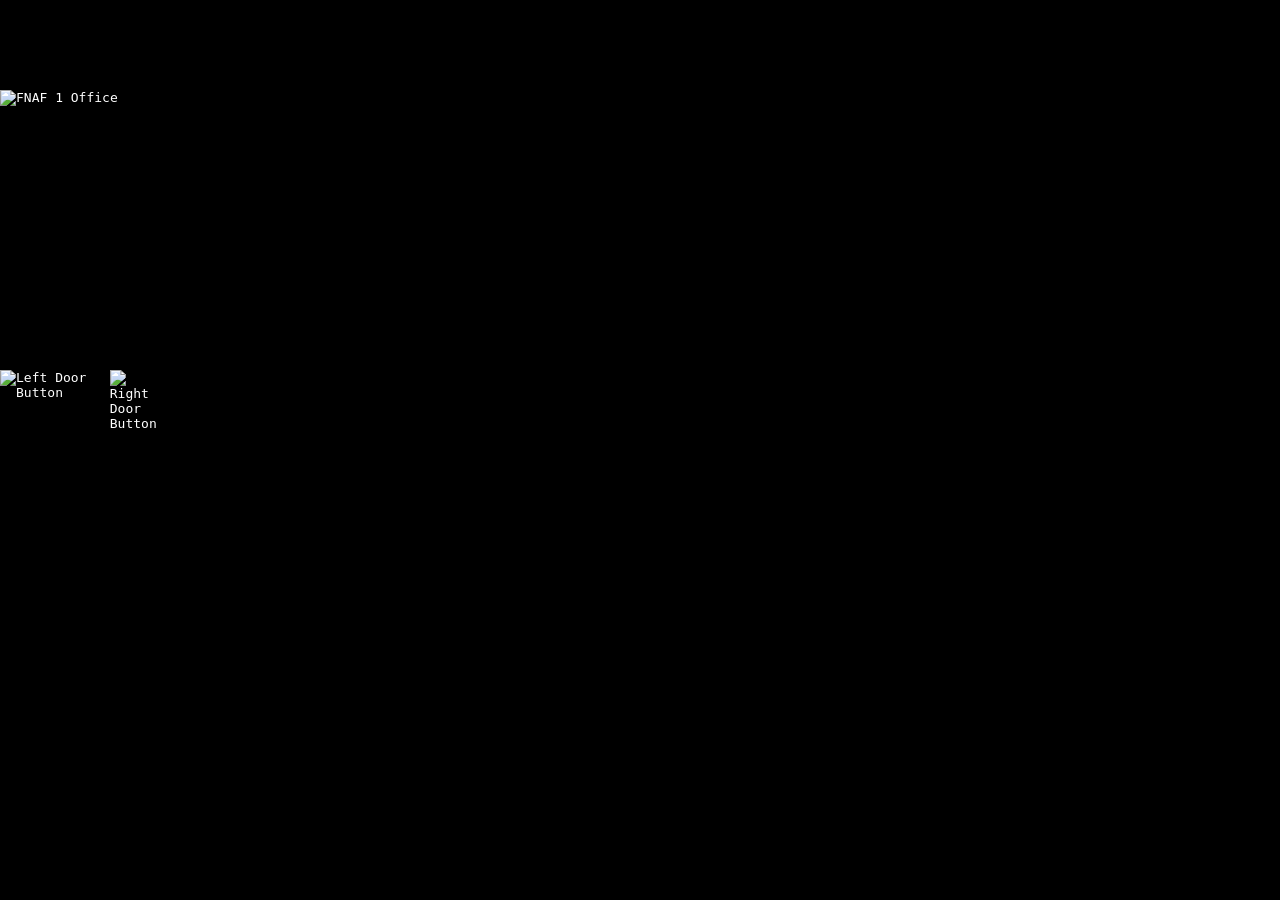
==== iframes/fnaf1html/index.html @ 1fb73ae6 "Create index.html" ====
<!DOCTYPE html>
<html lang="en">
<head>
    <meta charset="UTF-8">
    <meta name="viewport" content="width=device-width, initial-scale=1.0">
    <title>FNAF 1 Office</title>
    <style>
        body, html {
            margin: 0;
            padding: 0;
            width: 100%;
            height: 100%;
            background-color: #000;
            display: flex;
            justify-content: center;
            align-items: center;
            overflow: hidden;
            font-family: monospace;
            color: #fff;
        }

        /* 16:9 Auto-scaling game screen viewport */
        #game-screen {
            position: relative;
            width: 100vw;
            height: 100vh;
            max-width: calc(100vh * (16 / 9));
            max-height: calc(100vw * (9 / 16));
            background-color: #000;
            overflow: hidden;
            user-select: none; /* Prevent text selection while clicking */
        }

        /* Panning container holds background and static desk objects */
        #office-container {
            position: absolute;
            top: 0;
            left: 0;
            height: 100%;
            will-change: transform;
        }

        #office-bg {
            height: 100%;
            width: auto;
            display: block;
            pointer-events: none;
        }

        /* Fixed Fan Placement at native X: 780px, Y: 303px */
        #fan-wrapper {
            position: absolute;
            top: calc((303 / 720) * 100%);
            left: calc((780 / 1600) * 100%);
            height: calc((196 / 720) * 100%);
            pointer-events: none;
            z-index: 10;
        }

        #fan-img {
            display: block;
            height: 100%;
            width: auto;
            pointer-events: none;
        }

        /* --- DOOR BUTTONS --- */
        .door-btn {
            position: absolute;
            height: calc((250 / 720) * 100%);
            z-index: 20;
            cursor: pointer;
            pointer-events: auto;
            -webkit-user-drag: none; /* Prevents ghost dragging while holding light */
        }

        #left-btn {
            left: 0;
            top: calc((280 / 720) * 100%);
        }

        #right-btn {
            left: calc((1492 / 1600) * 100%);
            top: calc((280 / 720) * 100%);
        }

        /* Minimal plain white text overlays */
        .ui-box {
            color: #fff;
            font-size: 14px;
            pointer-events: none;
            z-index: 100;
            background: rgba(0,0,0,0.5);
            padding: 8px;
            border-radius: 4px;
        }

        #ui-panel {
            position: absolute;
            top: 10px;
            left: 10px;
        }

        #ui-panel p {
            margin: 0;
        }

        #saved-coords {
            position: absolute;
            top: 10px;
            right: 10px;
            max-height: 80%;
            overflow-y: auto;
            display: flex;
            flex-direction: column;
            gap: 4px;
            text-align: right;
        }

        #state-panel {
            position: absolute;
            bottom: 10px;
            left: 10px;
            display: flex;
            flex-direction: column;
            gap: 4px;
        }

        /* Object Labels for Dev Mode */
        .obj-label {
            position: absolute;
            color: #fff;
            background: rgba(0,0,0,0.7);
            padding: 4px;
            border-radius: 4px;
            font-size: 12px;
            pointer-events: none;
            z-index: 50;
            white-space: nowrap;
        }

        /* --- DEV MODE TOGGLE --- */
        .dev-ui {
            visibility: hidden;
            opacity: 0;
        }
        
        .dev-mode .dev-ui {
            visibility: visible;
            opacity: 1;
        }

    </style>
</head>
<body>

    <div id="game-screen">
        <div id="office-container">
            <img src="519.png" id="office-bg" alt="FNAF 1 Office">

            <div class="obj-label dev-ui" style="left: calc((20 / 1600) * 100%); top: calc((240 / 720) * 100%);">Left Btn<br>X: 0 | Y: 280</div>
            <div class="obj-label dev-ui" style="left: calc((1492 / 1600) * 100%); top: calc((240 / 720) * 100%);">Right Btn<br>X: 1492 | Y: 280</div>
            
            <img src="122.png" id="left-btn" class="door-btn" draggable="false" alt="Left Door Button">
            <img src="134.png" id="right-btn" class="door-btn" draggable="false" alt="Right Door Button">

            <div id="fan-wrapper">
                <div class="obj-label dev-ui" style="left: 50%; top: -30px; transform: translateX(-50%);">Desk Fan<br>X: 780 | Y: 303</div>
                <img id="fan-img" src="57.png" alt="Desk Fan">
            </div>
        </div>

        <div id="ui-panel" class="ui-box dev-ui">
            <p id="coord-display">Mouse: X: 0 | Y: 0</p>
        </div>

        <div id="saved-coords" class="ui-box dev-ui">
            <strong>Saved Points (Press P)</strong>
        </div>

        <div id="state-panel" class="ui-box dev-ui">
            <strong>Variables State</strong>
            <div id="state-content"></div>
        </div>
    </div>

    <script>
        const NATIVE_WIDTH = 1600;
        const NATIVE_HEIGHT = 720;

        const gameScreen = document.getElementById('game-screen');
        const officeContainer = document.getElementById('office-container');
        const officeBg = document.getElementById('office-bg');
        const coordDisplay = document.getElementById('coord-display');
        const savedCoords = document.getElementById('saved-coords');
        const stateContent = document.getElementById('state-content');
        const fanImg = document.getElementById('fan-img');

        const leftBtn = document.getElementById('left-btn');
        const rightBtn = document.getElementById('right-btn');

        // --- Fan Animation ---
        const fanFrames = ['57.png', '59.png', '60.png'];
        let currentFrame = 0;

        setInterval(() => {
            currentFrame = (currentFrame + 1) % fanFrames.length;
            fanImg.src = fanFrames[currentFrame];
        }, 60);

        // --- Mouse Tracking & Office Panning ---
        let currentImgX = 0;
        let currentImgY = 0;

        function getNativeCoords(clientX, clientY) {
            const bgRect = officeBg.getBoundingClientRect();
            const scale = bgRect.height / NATIVE_HEIGHT;

            const imgX = Math.round((clientX - bgRect.left) / scale);
            const imgY = Math.round((clientY - bgRect.top) / scale);

            return {
                x: Math.max(0, Math.min(NATIVE_WIDTH, imgX)),
                y: Math.max(0, Math.min(NATIVE_HEIGHT, imgY))
            };
        }

        gameScreen.addEventListener('mousemove', (e) => {
            const screenRect = gameScreen.getBoundingClientRect();
            const screenX = e.clientX - screenRect.left;

            // Pan office background
            const percent = Math.max(0, Math.min(1, screenX / screenRect.width));
            const maxScroll = screenRect.width - officeBg.clientWidth;
            officeContainer.style.transform = `translateX(${percent * maxScroll}px)`;

            // Track native 1600x720 mouse coordinates
            const coords = getNativeCoords(e.clientX, e.clientY);
            currentImgX = coords.x;
            currentImgY = coords.y;
            coordDisplay.textContent = `Mouse: X: ${currentImgX} | Y: ${currentImgY}`;
        });

        // --- Keyboard Logic (Dev Mode & Save Points) ---
        window.addEventListener('keydown', (e) => {
            // Toggle Dev Mode on '8'
            if (e.key === '8') {
                document.body.classList.toggle('dev-mode');
            }

            // Save Points on 'P' (Only works if Dev Mode is active)
            if ((e.key === 'p' || e.key === 'P') && document.body.classList.contains('dev-mode')) {
                const entry = document.createElement('div');
                entry.textContent = `Point ${savedCoords.children.length}: X: ${currentImgX}, Y: ${currentImgY}`;
                savedCoords.appendChild(entry);
                savedCoords.scrollTop = savedCoords.scrollHeight;
            }
        });

        // --- DOOR, LIGHT, & STATE LOGIC ---
        let states = {
            left: { door: false, light: false },
            right: { door: false, light: false }
        };

        function renderStateUI() {
            stateContent.innerHTML = `
                Left Door: <span>${states.left.door}</span><br>
                Left Light: <span>${states.left.light}</span><br>
                Right Door: <span>${states.right.door}</span><br>
                Right Light: <span>${states.right.light}</span>
            `;
        }

        // Initialize state panel
        renderStateUI();

        function updateLeftBtn() {
            if (states.left.door && states.left.light) {
                leftBtn.src = '130.png';
            } else if (states.left.door) {
                leftBtn.src = '124.png';
            } else if (states.left.light) {
                leftBtn.src = '125.png';
            } else {
                leftBtn.src = '122.png';
            }
            renderStateUI();
        }

        function updateRightBtn() {
            if (states.right.door && states.right.light) {
                rightBtn.src = '47.png';
            } else if (states.right.door) {
                rightBtn.src = '135.png';
            } else if (states.right.light) {
                rightBtn.src = '131.png';
            } else {
                rightBtn.src = '134.png';
            }
            renderStateUI();
        }

        function handleBtnMousedown(e, side) {
            // Get accurate coordinates mapped to 1600x720 logic
            const coords = getNativeCoords(e.clientX, e.clientY);

            // Y-axis 0 is at the top of the image. 
            // If the user clicks higher up than 410 (y < 410), it's the door.
            // If they click lower than 410 (y >= 410), it's the light.
            if (coords.y < 410) {
                states[side].door = !states[side].door; // Toggle door
            } else {
                states[side].light = true; // Hold light
            }

            side === 'left' ? updateLeftBtn() : updateRightBtn();
        }

        function handleBtnRelease(side) {
            states[side].light = false; // Turn off light on release
            side === 'left' ? updateLeftBtn() : updateRightBtn();
        }

        // Left Event Listeners
        leftBtn.addEventListener('mousedown', (e) => handleBtnMousedown(e, 'left'));
        leftBtn.addEventListener('mouseup', () => handleBtnRelease('left'));
        leftBtn.addEventListener('mouseleave', () => handleBtnRelease('left'));

        // Right Event Listeners
        rightBtn.addEventListener('mousedown', (e) => handleBtnMousedown(e, 'right'));
        rightBtn.addEventListener('mouseup', () => handleBtnRelease('right'));
        rightBtn.addEventListener('mouseleave', () => handleBtnRelease('right'));

    </script>
</body>
</html>
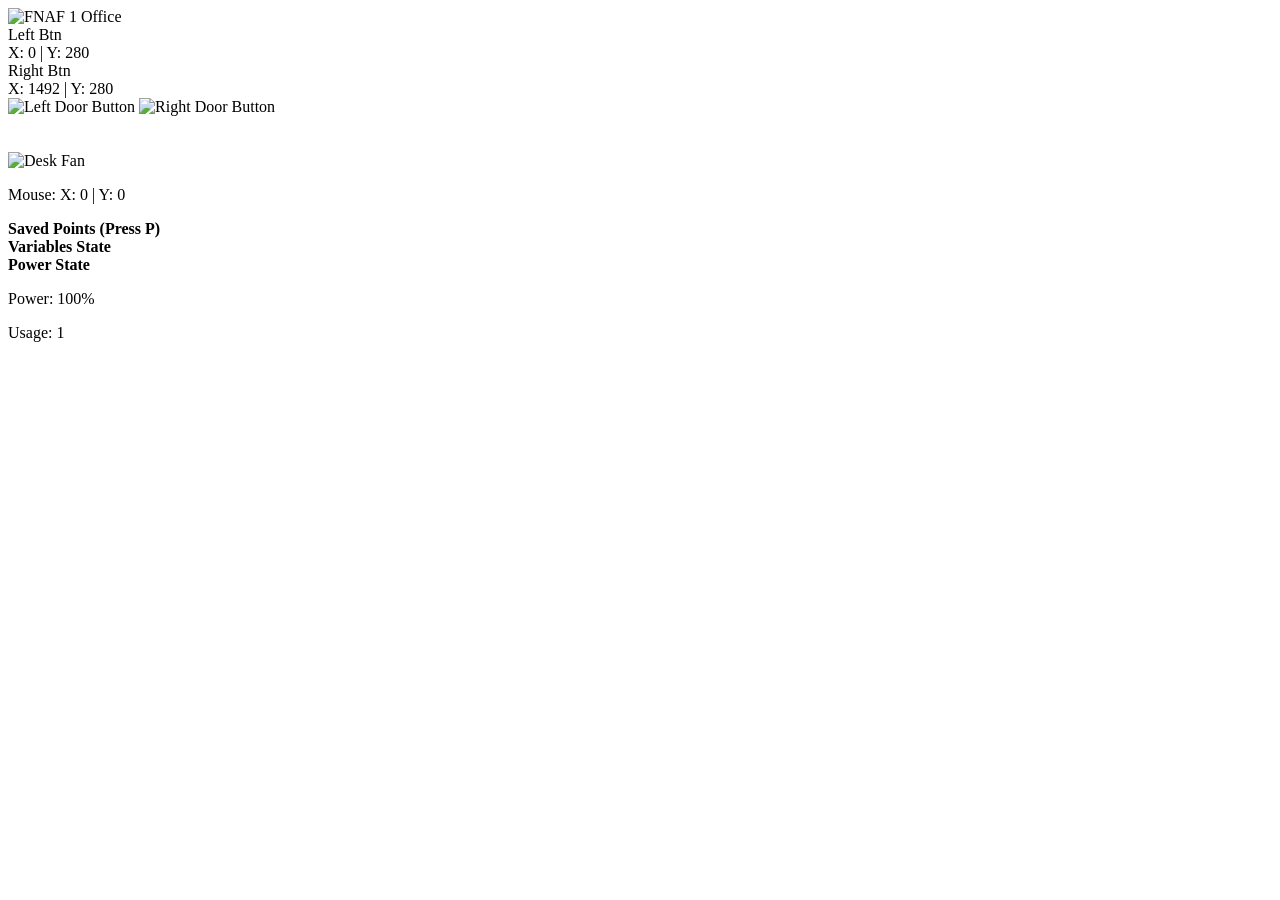
==== commit a7b6de39: "Update index.html" ====
--- a/iframes/fnaf1html/index.html
+++ b/iframes/fnaf1html/index.html
@@ -4,172 +4,27 @@
     <meta charset="UTF-8">
     <meta name="viewport" content="width=device-width, initial-scale=1.0">
     <title>FNAF 1 Office</title>
-    <style>
-        body, html {
-            margin: 0;
-            padding: 0;
-            width: 100%;
-            height: 100%;
-            background-color: #000;
-            display: flex;
-            justify-content: center;
-            align-items: center;
-            overflow: hidden;
-            font-family: monospace;
-            color: #fff;
-        }
-
-        /* 16:9 Auto-scaling game screen viewport */
-        #game-screen {
-            position: relative;
-            width: 100vw;
-            height: 100vh;
-            max-width: calc(100vh * (16 / 9));
-            max-height: calc(100vw * (9 / 16));
-            background-color: #000;
-            overflow: hidden;
-            user-select: none; /* Prevent text selection while clicking */
-        }
-
-        /* Panning container holds background and static desk objects */
-        #office-container {
-            position: absolute;
-            top: 0;
-            left: 0;
-            height: 100%;
-            will-change: transform;
-        }
-
-        #office-bg {
-            height: 100%;
-            width: auto;
-            display: block;
-            pointer-events: none;
-        }
-
-        /* Fixed Fan Placement at native X: 780px, Y: 303px */
-        #fan-wrapper {
-            position: absolute;
-            top: calc((303 / 720) * 100%);
-            left: calc((780 / 1600) * 100%);
-            height: calc((196 / 720) * 100%);
-            pointer-events: none;
-            z-index: 10;
-        }
-
-        #fan-img {
-            display: block;
-            height: 100%;
-            width: auto;
-            pointer-events: none;
-        }
-
-        /* --- DOOR BUTTONS --- */
-        .door-btn {
-            position: absolute;
-            height: calc((250 / 720) * 100%);
-            z-index: 20;
-            cursor: pointer;
-            pointer-events: auto;
-            -webkit-user-drag: none; /* Prevents ghost dragging while holding light */
-        }
-
-        #left-btn {
-            left: 0;
-            top: calc((280 / 720) * 100%);
-        }
-
-        #right-btn {
-            left: calc((1492 / 1600) * 100%);
-            top: calc((280 / 720) * 100%);
-        }
-
-        /* Minimal plain white text overlays */
-        .ui-box {
-            color: #fff;
-            font-size: 14px;
-            pointer-events: none;
-            z-index: 100;
-            background: rgba(0,0,0,0.5);
-            padding: 8px;
-            border-radius: 4px;
-        }
-
-        #ui-panel {
-            position: absolute;
-            top: 10px;
-            left: 10px;
-        }
-
-        #ui-panel p {
-            margin: 0;
-        }
-
-        #saved-coords {
-            position: absolute;
-            top: 10px;
-            right: 10px;
-            max-height: 80%;
-            overflow-y: auto;
-            display: flex;
-            flex-direction: column;
-            gap: 4px;
-            text-align: right;
-        }
-
-        #state-panel {
-            position: absolute;
-            bottom: 10px;
-            left: 10px;
-            display: flex;
-            flex-direction: column;
-            gap: 4px;
-        }
-
-        /* Object Labels for Dev Mode */
-        .obj-label {
-            position: absolute;
-            color: #fff;
-            background: rgba(0,0,0,0.7);
-            padding: 4px;
-            border-radius: 4px;
-            font-size: 12px;
-            pointer-events: none;
-            z-index: 50;
-            white-space: nowrap;
-        }
-
-        /* --- DEV MODE TOGGLE --- */
-        .dev-ui {
-            visibility: hidden;
-            opacity: 0;
-        }
-        
-        .dev-mode .dev-ui {
-            visibility: visible;
-            opacity: 1;
-        }
-
-    </style>
+    <link rel="stylesheet" href="style.css">
 </head>
 <body>
 
     <div id="game-screen">
         <div id="office-container">
-            <img src="519.png" id="office-bg" alt="FNAF 1 Office">
+            <img src="assets/images/519.png" id="office-bg" alt="FNAF 1 Office">
 
             <div class="obj-label dev-ui" style="left: calc((20 / 1600) * 100%); top: calc((240 / 720) * 100%);">Left Btn<br>X: 0 | Y: 280</div>
             <div class="obj-label dev-ui" style="left: calc((1492 / 1600) * 100%); top: calc((240 / 720) * 100%);">Right Btn<br>X: 1492 | Y: 280</div>
             
-            <img src="122.png" id="left-btn" class="door-btn" draggable="false" alt="Left Door Button">
-            <img src="134.png" id="right-btn" class="door-btn" draggable="false" alt="Right Door Button">
+            <img src="assets/images/122.png" id="left-btn" class="door-btn" draggable="false" alt="Left Door Button">
+            <img src="assets/images/134.png" id="right-btn" class="door-btn" draggable="false" alt="Right Door Button">
 
             <div id="fan-wrapper">
                 <div class="obj-label dev-ui" style="left: 50%; top: -30px; transform: translateX(-50%);">Desk Fan<br>X: 780 | Y: 303</div>
-                <img id="fan-img" src="57.png" alt="Desk Fan">
+                <img id="fan-img" src="assets/images/57.png" alt="Desk Fan">
             </div>
         </div>
 
+        <!-- Dev Mode Panels -->
         <div id="ui-panel" class="ui-box dev-ui">
             <p id="coord-display">Mouse: X: 0 | Y: 0</p>
         </div>
@@ -182,156 +37,14 @@
             <strong>Variables State</strong>
             <div id="state-content"></div>
         </div>
+
+        <div id="power-panel" class="ui-box dev-ui">
+            <strong>Power State</strong>
+            <p id="power-display">Power: 100%</p>
+            <p id="usage-display">Usage: 1</p>
+        </div>
     </div>
 
-    <script>
-        const NATIVE_WIDTH = 1600;
-        const NATIVE_HEIGHT = 720;
-
-        const gameScreen = document.getElementById('game-screen');
-        const officeContainer = document.getElementById('office-container');
-        const officeBg = document.getElementById('office-bg');
-        const coordDisplay = document.getElementById('coord-display');
-        const savedCoords = document.getElementById('saved-coords');
-        const stateContent = document.getElementById('state-content');
-        const fanImg = document.getElementById('fan-img');
-
-        const leftBtn = document.getElementById('left-btn');
-        const rightBtn = document.getElementById('right-btn');
-
-        // --- Fan Animation ---
-        const fanFrames = ['57.png', '59.png', '60.png'];
-        let currentFrame = 0;
-
-        setInterval(() => {
-            currentFrame = (currentFrame + 1) % fanFrames.length;
-            fanImg.src = fanFrames[currentFrame];
-        }, 60);
-
-        // --- Mouse Tracking & Office Panning ---
-        let currentImgX = 0;
-        let currentImgY = 0;
-
-        function getNativeCoords(clientX, clientY) {
-            const bgRect = officeBg.getBoundingClientRect();
-            const scale = bgRect.height / NATIVE_HEIGHT;
-
-            const imgX = Math.round((clientX - bgRect.left) / scale);
-            const imgY = Math.round((clientY - bgRect.top) / scale);
-
-            return {
-                x: Math.max(0, Math.min(NATIVE_WIDTH, imgX)),
-                y: Math.max(0, Math.min(NATIVE_HEIGHT, imgY))
-            };
-        }
-
-        gameScreen.addEventListener('mousemove', (e) => {
-            const screenRect = gameScreen.getBoundingClientRect();
-            const screenX = e.clientX - screenRect.left;
-
-            // Pan office background
-            const percent = Math.max(0, Math.min(1, screenX / screenRect.width));
-            const maxScroll = screenRect.width - officeBg.clientWidth;
-            officeContainer.style.transform = `translateX(${percent * maxScroll}px)`;
-
-            // Track native 1600x720 mouse coordinates
-            const coords = getNativeCoords(e.clientX, e.clientY);
-            currentImgX = coords.x;
-            currentImgY = coords.y;
-            coordDisplay.textContent = `Mouse: X: ${currentImgX} | Y: ${currentImgY}`;
-        });
-
-        // --- Keyboard Logic (Dev Mode & Save Points) ---
-        window.addEventListener('keydown', (e) => {
-            // Toggle Dev Mode on '8'
-            if (e.key === '8') {
-                document.body.classList.toggle('dev-mode');
-            }
-
-            // Save Points on 'P' (Only works if Dev Mode is active)
-            if ((e.key === 'p' || e.key === 'P') && document.body.classList.contains('dev-mode')) {
-                const entry = document.createElement('div');
-                entry.textContent = `Point ${savedCoords.children.length}: X: ${currentImgX}, Y: ${currentImgY}`;
-                savedCoords.appendChild(entry);
-                savedCoords.scrollTop = savedCoords.scrollHeight;
-            }
-        });
-
-        // --- DOOR, LIGHT, & STATE LOGIC ---
-        let states = {
-            left: { door: false, light: false },
-            right: { door: false, light: false }
-        };
-
-        function renderStateUI() {
-            stateContent.innerHTML = `
-                Left Door: <span>${states.left.door}</span><br>
-                Left Light: <span>${states.left.light}</span><br>
-                Right Door: <span>${states.right.door}</span><br>
-                Right Light: <span>${states.right.light}</span>
-            `;
-        }
-
-        // Initialize state panel
-        renderStateUI();
-
-        function updateLeftBtn() {
-            if (states.left.door && states.left.light) {
-                leftBtn.src = '130.png';
-            } else if (states.left.door) {
-                leftBtn.src = '124.png';
-            } else if (states.left.light) {
-                leftBtn.src = '125.png';
-            } else {
-                leftBtn.src = '122.png';
-            }
-            renderStateUI();
-        }
-
-        function updateRightBtn() {
-            if (states.right.door && states.right.light) {
-                rightBtn.src = '47.png';
-            } else if (states.right.door) {
-                rightBtn.src = '135.png';
-            } else if (states.right.light) {
-                rightBtn.src = '131.png';
-            } else {
-                rightBtn.src = '134.png';
-            }
-            renderStateUI();
-        }
-
-        function handleBtnMousedown(e, side) {
-            // Get accurate coordinates mapped to 1600x720 logic
-            const coords = getNativeCoords(e.clientX, e.clientY);
-
-            // Y-axis 0 is at the top of the image. 
-            // If the user clicks higher up than 410 (y < 410), it's the door.
-            // If they click lower than 410 (y >= 410), it's the light.
-            if (coords.y < 410) {
-                states[side].door = !states[side].door; // Toggle door
-            } else {
-                states[side].light = true; // Hold light
-            }
-
-            side === 'left' ? updateLeftBtn() : updateRightBtn();
-        }
-
-        function handleBtnRelease(side) {
-            states[side].light = false; // Turn off light on release
-            side === 'left' ? updateLeftBtn() : updateRightBtn();
-        }
-
-        // Left Event Listeners
-        leftBtn.addEventListener('mousedown', (e) => handleBtnMousedown(e, 'left'));
-        leftBtn.addEventListener('mouseup', () => handleBtnRelease('left'));
-        leftBtn.addEventListener('mouseleave', () => handleBtnRelease('left'));
-
-        // Right Event Listeners
-        rightBtn.addEventListener('mousedown', (e) => handleBtnMousedown(e, 'right'));
-        rightBtn.addEventListener('mouseup', () => handleBtnRelease('right'));
-        rightBtn.addEventListener('mouseleave', () => handleBtnRelease('right'));
-
-    </script>
+    <script type="module" src="js/main.js"></script>
 </body>
 </html>
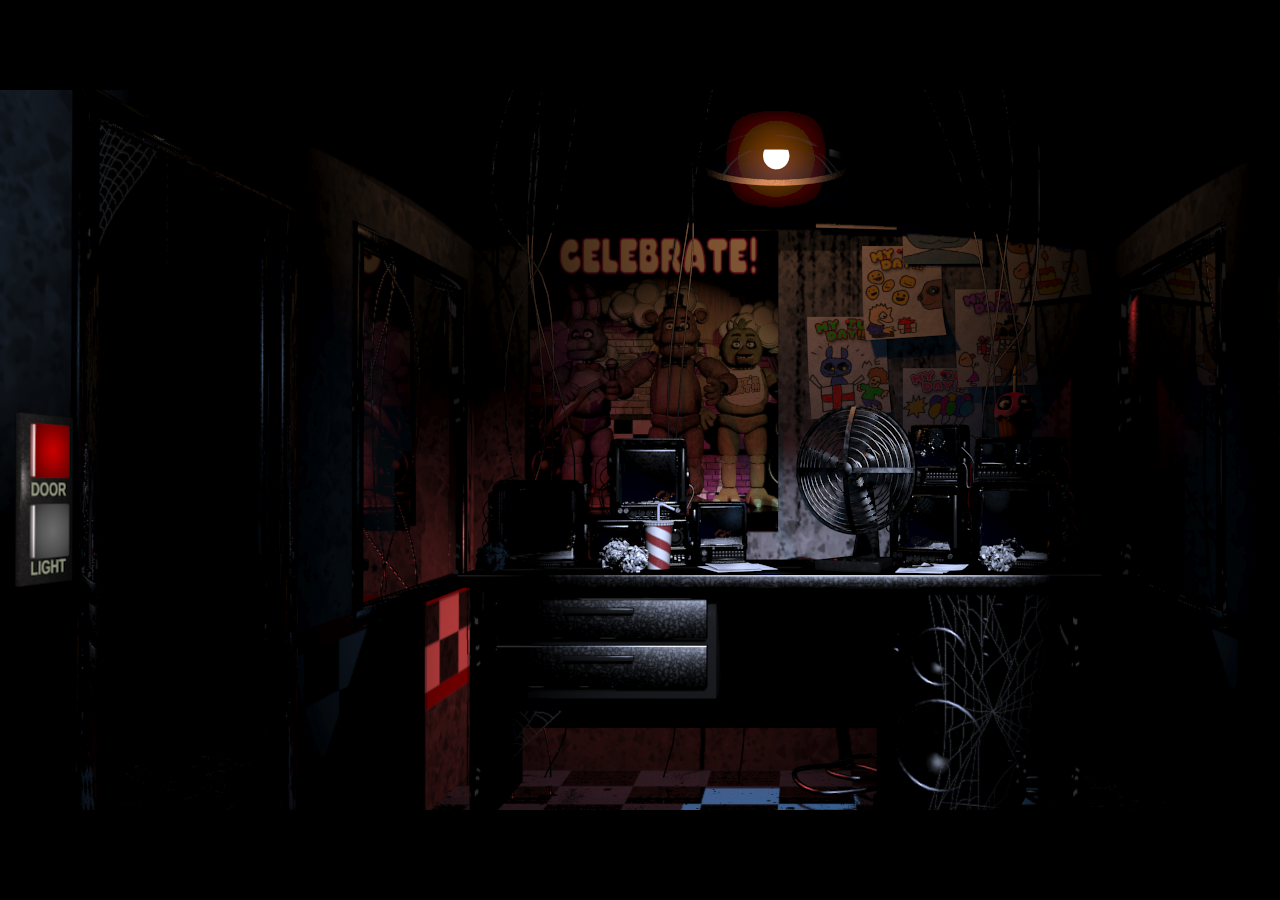
==== commit 92b99d47: "Update door button attributes and add audio element" ====
--- a/iframes/fnaf1html/index.html
+++ b/iframes/fnaf1html/index.html
@@ -14,11 +14,14 @@
 
             <div class="obj-label dev-ui" style="left: calc((20 / 1600) * 100%); top: calc((240 / 720) * 100%);">Left Btn<br>X: 0 | Y: 280</div>
             <div class="obj-label dev-ui" style="left: calc((1492 / 1600) * 100%); top: calc((240 / 720) * 100%);">Right Btn<br>X: 1492 | Y: 280</div>
+
+            <img src="" id="left-door" class="door-sprite draggable dev-ui-ignore" alt="Left Door" style="left: calc((88 / 1600) * 100%); top: 0; display: none;">
+            <img src="" id="right-door" class="door-sprite draggable dev-ui-ignore" alt="Right Door" style="left: calc((104 / 1600) * 100%); top: 0; display: none;">
             
-            <img src="assets/images/122.png" id="left-btn" class="door-btn" draggable="false" alt="Left Door Button">
-            <img src="assets/images/134.png" id="right-btn" class="door-btn" draggable="false" alt="Right Door Button">
+            <img src="assets/images/122.png" id="left-btn" class="door-btn draggable" draggable="false" alt="Left Door Button">
+            <img src="assets/images/134.png" id="right-btn" class="door-btn draggable" draggable="false" alt="Right Door Button">
 
-            <div id="fan-wrapper">
+            <div id="fan-wrapper" class="draggable">
                 <div class="obj-label dev-ui" style="left: 50%; top: -30px; transform: translateX(-50%);">Desk Fan<br>X: 780 | Y: 303</div>
                 <img id="fan-img" src="assets/images/57.png" alt="Desk Fan">
             </div>
@@ -46,5 +49,6 @@
     </div>
 
     <script type="module" src="js/main.js"></script>
+    <audio id="door-sound" src="assets/audio/door.mp3"></audio>
 </body>
 </html>
--- a/iframes/fnaf1html/style.css
+++ b/iframes/fnaf1html/style.css
@@ -0,0 +1,148 @@
+body, html {
+    margin: 0;
+    padding: 0;
+    width: 100%;
+    height: 100%;
+    background-color: #000;
+    display: flex;
+    justify-content: center;
+    align-items: center;
+    overflow: hidden;
+    font-family: monospace;
+    color: #fff;
+}
+
+#game-screen {
+    position: relative;
+    width: 100vw;
+    height: 100vh;
+    max-width: calc(100vh * (16 / 9));
+    max-height: calc(100vw * (9 / 16));
+    background-color: #000;
+    overflow: hidden;
+    user-select: none;
+}
+
+#office-container {
+    position: absolute;
+    top: 0;
+    left: 0;
+    height: 100%;
+    will-change: transform;
+}
+
+#office-bg {
+    height: 100%;
+    width: auto;
+    display: block;
+    pointer-events: none;
+}
+
+#fan-wrapper {
+    position: absolute;
+    top: calc((303 / 720) * 100%);
+    left: calc((780 / 1600) * 100%);
+    height: calc((196 / 720) * 100%);
+    pointer-events: none;
+    z-index: 10;
+}
+
+#fan-img {
+    display: block;
+    height: 100%;
+    width: auto;
+    pointer-events: none;
+}
+
+.door-btn {
+    position: absolute;
+    height: calc((250 / 720) * 100%);
+    z-index: 20;
+    cursor: pointer;
+    pointer-events: auto;
+    -webkit-user-drag: none;
+}
+
+#left-btn {
+    left: 0;
+    top: calc((280 / 720) * 100%);
+}
+
+#right-btn {
+    left: calc((1492 / 1600) * 100%);
+    top: calc((280 / 720) * 100%);
+}
+
+.ui-box {
+    color: #fff;
+    font-size: 14px;
+    pointer-events: none;
+    z-index: 100;
+    background: rgba(0,0,0,0.5);
+    padding: 8px;
+    border-radius: 4px;
+}
+
+#ui-panel {
+    position: absolute;
+    top: 10px;
+    left: 10px;
+}
+
+#ui-panel p, #power-panel p {
+    margin: 0;
+}
+
+#saved-coords {
+    position: absolute;
+    top: 10px;
+    right: 10px;
+    max-height: 80%;
+    overflow-y: auto;
+    display: flex;
+    flex-direction: column;
+    gap: 4px;
+    text-align: right;
+}
+
+#state-panel {
+    position: absolute;
+    bottom: 10px;
+    left: 10px;
+    display: flex;
+    flex-direction: column;
+    gap: 4px;
+}
+
+#power-panel {
+    position: absolute;
+    bottom: 10px;
+    right: 10px;
+    text-align: right;
+    display: flex;
+    flex-direction: column;
+    gap: 4px;
+}
+
+.obj-label {
+    position: absolute;
+    color: #fff;
+    background: rgba(0,0,0,0.7);
+    padding: 4px;
+    border-radius: 4px;
+    font-size: 12px;
+    pointer-events: none;
+    z-index: 50;
+    white-space: nowrap;
+}
+
+/* Dev Mode Toggle */
+.dev-ui {
+    visibility: hidden;
+    opacity: 0;
+}
+
+.dev-mode .dev-ui {
+    visibility: visible;
+    opacity: 1;
+}
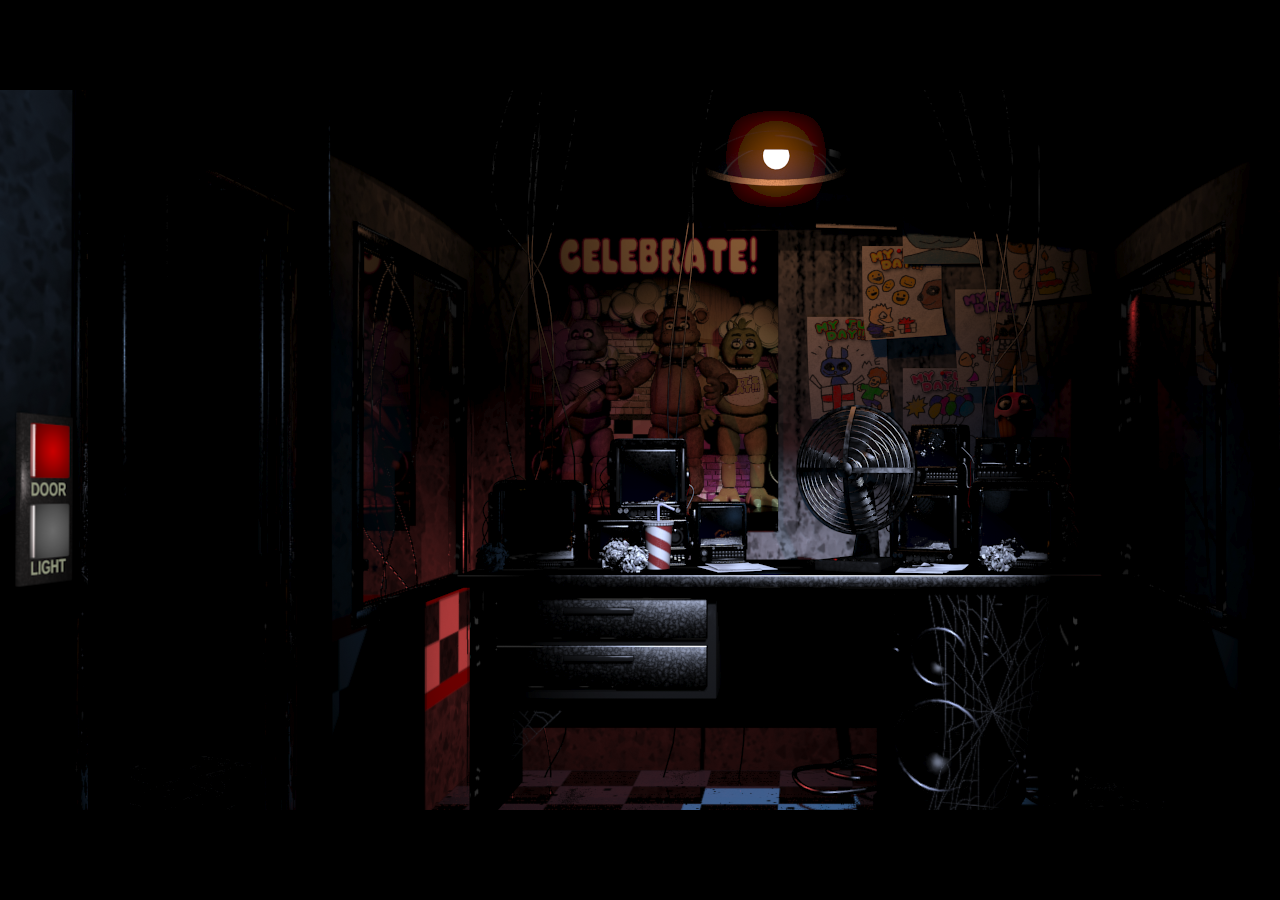
==== commit 32135d7a: "Update index.html" ====
--- a/iframes/fnaf1html/index.html
+++ b/iframes/fnaf1html/index.html
@@ -15,8 +15,8 @@
             <div class="obj-label dev-ui" style="left: calc((20 / 1600) * 100%); top: calc((240 / 720) * 100%);">Left Btn<br>X: 0 | Y: 280</div>
             <div class="obj-label dev-ui" style="left: calc((1492 / 1600) * 100%); top: calc((240 / 720) * 100%);">Right Btn<br>X: 1492 | Y: 280</div>
 
-            <img src="" id="left-door" class="door-sprite draggable dev-ui-ignore" alt="Left Door" style="left: calc((88 / 1600) * 100%); top: 0; display: none;">
-            <img src="" id="right-door" class="door-sprite draggable dev-ui-ignore" alt="Right Door" style="left: calc((104 / 1600) * 100%); top: 0; display: none;">
+            <img src="assets/images/88.png" id="left-door" class="door-sprite draggable dev-ui-ignore" draggable="false" alt="Left Door" style="left: calc((88 / 1600) * 100%); top: 0;">
+            <img src="assets/images/104.png" id="right-door" class="door-sprite draggable dev-ui-ignore" draggable="false" alt="Right Door" style="left: calc((104 / 1600) * 100%); top: 0;">
             
             <img src="assets/images/122.png" id="left-btn" class="door-btn draggable" draggable="false" alt="Left Door Button">
             <img src="assets/images/134.png" id="right-btn" class="door-btn draggable" draggable="false" alt="Right Door Button">
--- a/iframes/fnaf1html/style.css
+++ b/iframes/fnaf1html/style.css
@@ -146,3 +146,29 @@
     visibility: visible;
     opacity: 1;
 }
+
+/* --- DOORS --- */
+.door-sprite {
+    position: absolute;
+    height: 100%;
+    width: auto;
+    z-index: 15; /* Behind buttons (20) but in front of fan (10) */
+    pointer-events: none;
+}
+
+/* --- DEV MODE MOVEMENT --- */
+.dev-mode .draggable {
+    pointer-events: auto !important;
+    cursor: grab;
+}
+
+.dev-mode .draggable:active {
+    cursor: grabbing;
+}
+
+/* Red highlight for selected object */
+.dev-selected {
+    outline: 2px solid red;
+    box-shadow: 0 0 15px rgba(255, 0, 0, 0.8) inset;
+    background-color: rgba(255, 0, 0, 0.2);
+}
